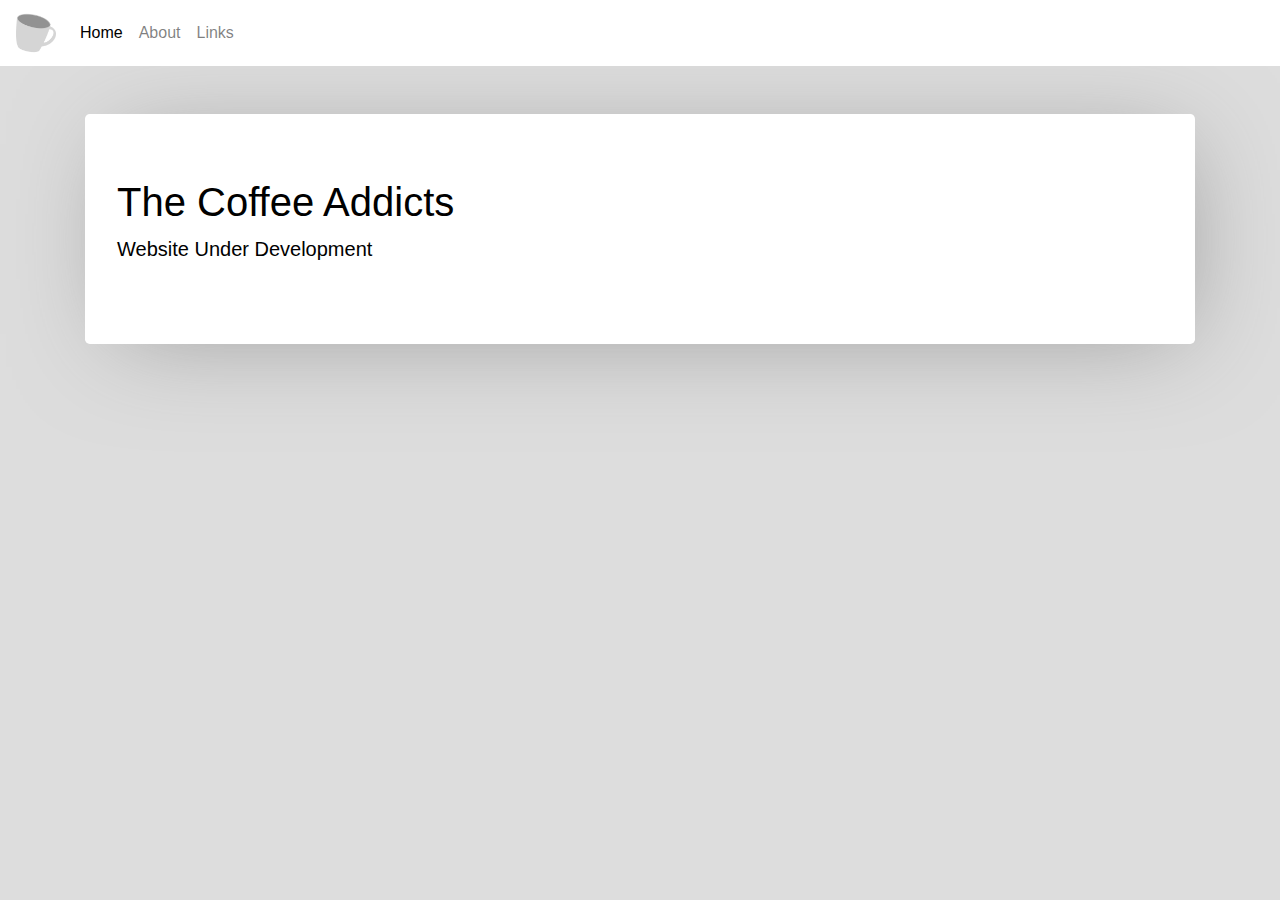
==== index.html @ 6a4f3db1 "Getting it out there" ====
<!doctype html>
<html lang="en">

<head>
    <title>Coffee Addicts | Home</title>
    <!-- Required meta tags -->
    <meta charset="utf-8">
    <meta name="viewport" content="width=device-width, initial-scale=1, shrink-to-fit=no">

    <!-- Bootstrap CSS -->
    <link rel="stylesheet" href="https://stackpath.bootstrapcdn.com/bootstrap/4.3.1/css/bootstrap.min.css"
        integrity="sha384-ggOyR0iXCbMQv3Xipma34MD+dH/1fQ784/j6cY/iJTQUOhcWr7x9JvoRxT2MZw1T" crossorigin="anonymous">
    <!-- Custom CSS -->
    <link rel="stylesheet" href="./css/style.css">
    <!-- Font Awesome -->
    <link rel="stylesheet" href="https://maxcdn.bootstrapcdn.com/font-awesome/4.7.0/css/font-awesome.min.css">

    <!-- Website Icon -->
    <link rel="icon" href="./img/ico.ico">
</head>

<body>
    <nav class="navbar navbar-expand">
        <a class="navbar-brand">
            <img src="./img/ico.png" width="40px">
        </a>
        <ul class="nav navbar-nav">
            <li class="nav-item active">
                <a class="nav-link">Home</a>
            </li>
            <li class="nav-item">
                <a class="nav-link" href="./about/">About</a>
            </li>
            <li class="nav-item">
                <a class="nav-link" href="./links">Links</a>
            </li>
        </ul>
    </nav>
    <main class="container mt-5">
        <div class="jumbotron">
            <h1>The Coffee Addicts</h1>
            <p class="lead">Website Under Development</p>
        </div>
    </main>
    <!-- Optional JavaScript -->
    <!-- jQuery first, then Popper.js, then Bootstrap JS -->
    <script src="https://code.jquery.com/jquery-3.3.1.slim.min.js"
        integrity="sha384-q8i/X+965DzO0rT7abK41JStQIAqVgRVzpbzo5smXKp4YfRvH+8abtTE1Pi6jizo"
        crossorigin="anonymous"></script>
    <script src="https://cdnjs.cloudflare.com/ajax/libs/popper.js/1.14.7/umd/popper.min.js"
        integrity="sha384-UO2eT0CpHqdSJQ6hJty5KVphtPhzWj9WO1clHTMGa3JDZwrnQq4sF86dIHNDz0W1"
        crossorigin="anonymous"></script>
    <script src="https://stackpath.bootstrapcdn.com/bootstrap/4.3.1/js/bootstrap.min.js"
        integrity="sha384-JjSmVgyd0p3pXB1rRibZUAYoIIy6OrQ6VrjIEaFf/nJGzIxFDsf4x0xIM+B07jRM"
        crossorigin="anonymous"></script>
</body>

</html>
---- css/style.css ----
/* CSS for the Coffee Addicts Websie */
:root {
  light: rgba(255, 255, 255);

  dark: rgba;
}

/* Body */
@media (prefers-color-scheme: light) {
  body {
    background-color: #dddddd;
    color: black !important;
  }
}

@media (prefers-color-scheme: dark) {
  body {
    background-color: #333333;
    color: white !important;
  }
}

/* Navbar */
@media (prefers-color-scheme: light) {
  nav {
    background-color: #ffffff;
  }
  nav li.active a {
    color: rgb(0, 0, 0) !important;
  }
  nav a {
    color: rgba(0, 0, 0, 0.5) !important;
    transition: 100ms ease;
  }
  nav a:hover {
    color: rgba(0, 0, 0, 0.7) !important;
  }
}

@media (prefers-color-scheme: dark) {
  nav {
    background-color: #2b2b2b;
  }
  nav li.active a {
    color: rgb(255, 255, 255) !important;
  }
  nav a {
    color: rgba(255, 255, 255, 0.5) !important;
    transition: 100ms ease;
  }
  nav a:hover {
    color: rgba(255, 255, 255, 0.7) !important;
  }
}
.navbar-brand:hover {
  animation: navbrand 1s ease-in-out;
  transform: scale(1.1);
}
@keyframes navbrand {
  0% {
    transform: scale(1) rotateZ(0deg);
  }
  100% {
    transform: scale(1.1) rotateZ(1080deg);
  }
}

/* Jumbotron */
@media (prefers-color-scheme: light) {
  .jumbotron {
    background-color: white !important;
  }
}

@media (prefers-color-shceme: dark) {
  .jumbotron {
    background-color: ;
  }
}

.jumbotron {
  box-shadow: 10px 10px 99px -20px rgba(128, 128, 128, 0.7);
  -webkit-box-shadow: 10px 10px 99px -20px rgba(128, 128, 128, 0.7);
  -moz-box-shadow: 10px 10px 99px -20px rgba(128, 128, 128, 0.7);
}
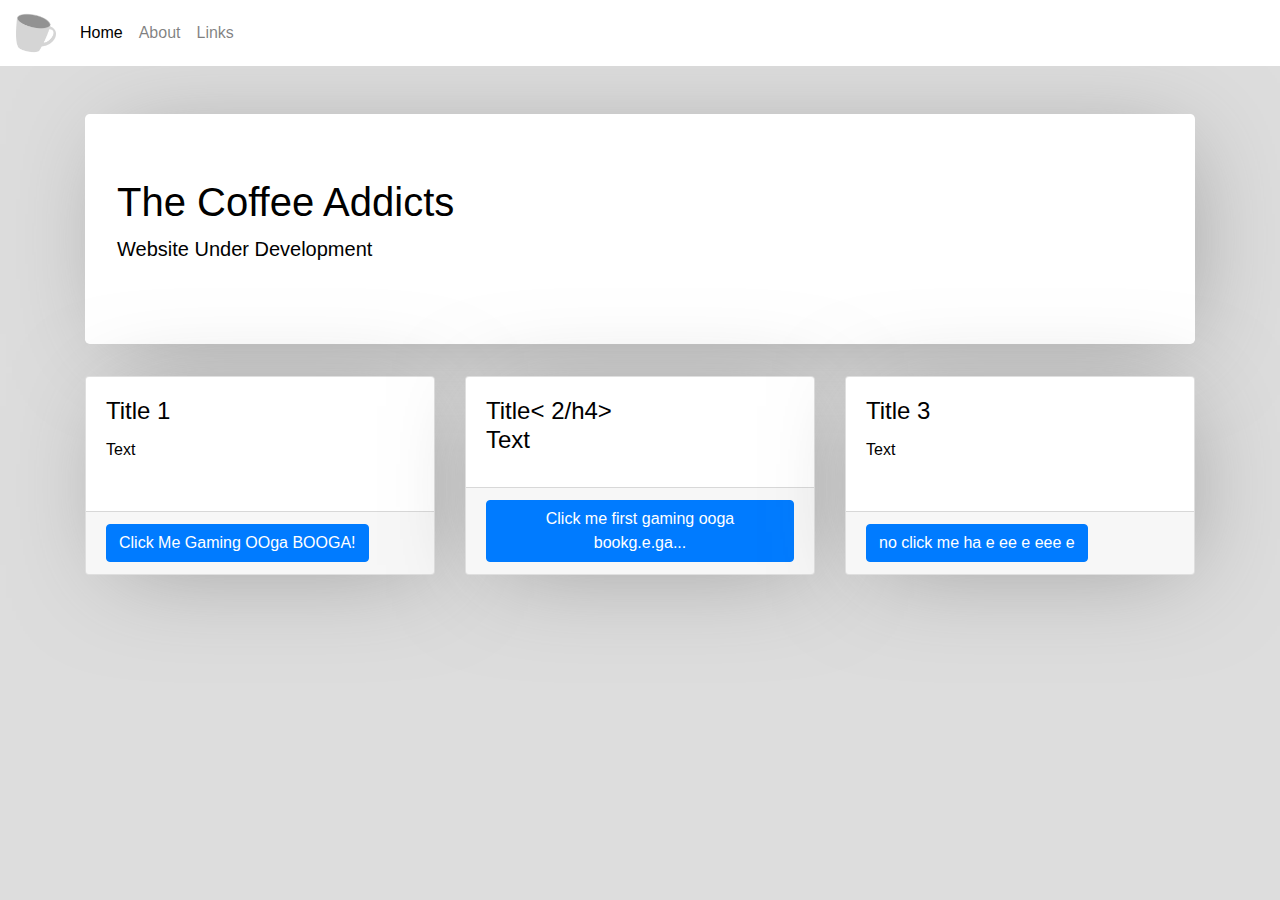
==== commit 5eb67b78: "update" ====
--- a/index.html
+++ b/index.html
@@ -41,6 +41,36 @@
             <h1>The Coffee Addicts</h1>
             <p class="lead">Website Under Development</p>
         </div>
+
+        <div class="card-deck">
+            <div class="card">
+                <div class="card-body">
+                    <h4 class="card-title">Title 1</h4>
+                    <p class="card-text">Text</p>
+                </div>
+                <div class="card-footer">
+                    <a class="btn btn-primary" href="#">Click Me Gaming OOga BOOGA!</a>
+                </div>
+            </div>
+            <div class="card">
+                <div class="card-body">
+                    <h4 class="card-title">Title< 2/h4>
+                            <p class="card-text">Text</p>
+                </div>
+                <div class="card-footer">
+                    <a class="btn btn-primary" href="#">Click me first gaming ooga bookg.e.ga...</a>
+                </div>
+            </div>
+            <div class="card">
+                <div class="card-body">
+                    <h4 class="card-title">Title 3</h4>
+                    <p class="card-text">Text</p>
+                </div>
+                <div class="card-footer">
+                    <a class="btn btn-primary" href="#">no click me ha e ee e eee e</a>
+                </div>
+            </div>
+        </div>
     </main>
     <!-- Optional JavaScript -->
     <!-- jQuery first, then Popper.js, then Bootstrap JS -->
--- a/css/style.css
+++ b/css/style.css
@@ -1,8 +1,7 @@
 /* CSS for the Coffee Addicts Websie */
 :root {
-  light: rgba(255, 255, 255);
-
-  dark: rgba;
+  --light: rgba(255, 255, 255);
+  --dark: #3b3b3b;
 }
 
 /* Body */
@@ -15,7 +14,7 @@
 
 @media (prefers-color-scheme: dark) {
   body {
-    background-color: #333333;
+    background-color: #2e2e2e;
     color: white !important;
   }
 }
@@ -39,7 +38,7 @@
 
 @media (prefers-color-scheme: dark) {
   nav {
-    background-color: #2b2b2b;
+    background-color: var(--dark);
   }
   nav li.active a {
     color: rgb(255, 255, 255) !important;
@@ -54,14 +53,22 @@
 }
 .navbar-brand:hover {
   animation: navbrand 1s ease-in-out;
-  transform: scale(1.1);
+  transform: scale(1.15);
+
+  box-shadow: 10px 10px 99px -20px rgba(128, 128, 128, 0.7);
+  -webkit-box-shadow: 10px 10px 99px -20px rgba(128, 128, 128, 0.7);
+  -moz-box-shadow: 10px 10px 99px -20px rgba(128, 128, 128, 0.7);
 }
 @keyframes navbrand {
   0% {
     transform: scale(1) rotateZ(0deg);
   }
   100% {
-    transform: scale(1.1) rotateZ(1080deg);
+    transform: scale(1.15) rotateZ(1080deg);
+
+    box-shadow: 10px 10px 99px -20px rgba(128, 128, 128, 0.7);
+    -webkit-box-shadow: 10px 10px 99px -20px rgba(128, 128, 128, 0.7);
+    -moz-box-shadow: 10px 10px 99px -20px rgba(128, 128, 128, 0.7);
   }
 }
 
@@ -69,17 +76,40 @@
 @media (prefers-color-scheme: light) {
   .jumbotron {
     background-color: white !important;
+
+    box-shadow: 10px 10px 99px -20px rgba(128, 128, 128, 0.7);
+    -webkit-box-shadow: 10px 10px 99px -20px rgba(128, 128, 128, 0.7);
+    -moz-box-shadow: 10px 10px 99px -20px rgba(128, 128, 128, 0.7);
   }
 }
 
-@media (prefers-color-shceme: dark) {
+@media (prefers-color-scheme: dark) {
   .jumbotron {
-    background-color: ;
+    background-color: var(--dark) !important;
+
+    box-shadow: 10px 10px 99px -20px rgba(15, 15, 15, 0.7);
+    -webkit-box-shadow: 10px 10px 99px -20px rgba(15, 15, 15, 0.7);
+    -moz-box-shadow: 10px 10px 99px -20px rgba(15, 15, 15, 0.7);
   }
 }
 
-.jumbotron {
-  box-shadow: 10px 10px 99px -20px rgba(128, 128, 128, 0.7);
-  -webkit-box-shadow: 10px 10px 99px -20px rgba(128, 128, 128, 0.7);
-  -moz-box-shadow: 10px 10px 99px -20px rgba(128, 128, 128, 0.7);
+/* Card */
+@media (prefers-color-scheme: light) {
+  .card {
+    background-color: white !important;
+
+    box-shadow: 10px 10px 99px -20px rgba(128, 128, 128, 0.7);
+    -webkit-box-shadow: 10px 10px 99px -20px rgba(128, 128, 128, 0.7);
+    -moz-box-shadow: 10px 10px 99px -20px rgba(128, 128, 128, 0.7);
+  }
 }
+
+@media (prefers-color-scheme: dark) {
+  .card {
+    background-color: var(--dark) !important;
+
+    box-shadow: 10px 10px 99px -20px rgba(15, 15, 15, 0.7);
+    -webkit-box-shadow: 10px 10px 99px -20px rgba(15, 15, 15, 0.7);
+    -moz-box-shadow: 10px 10px 99px -20px rgba(15, 15, 15, 0.7);
+  }
+}
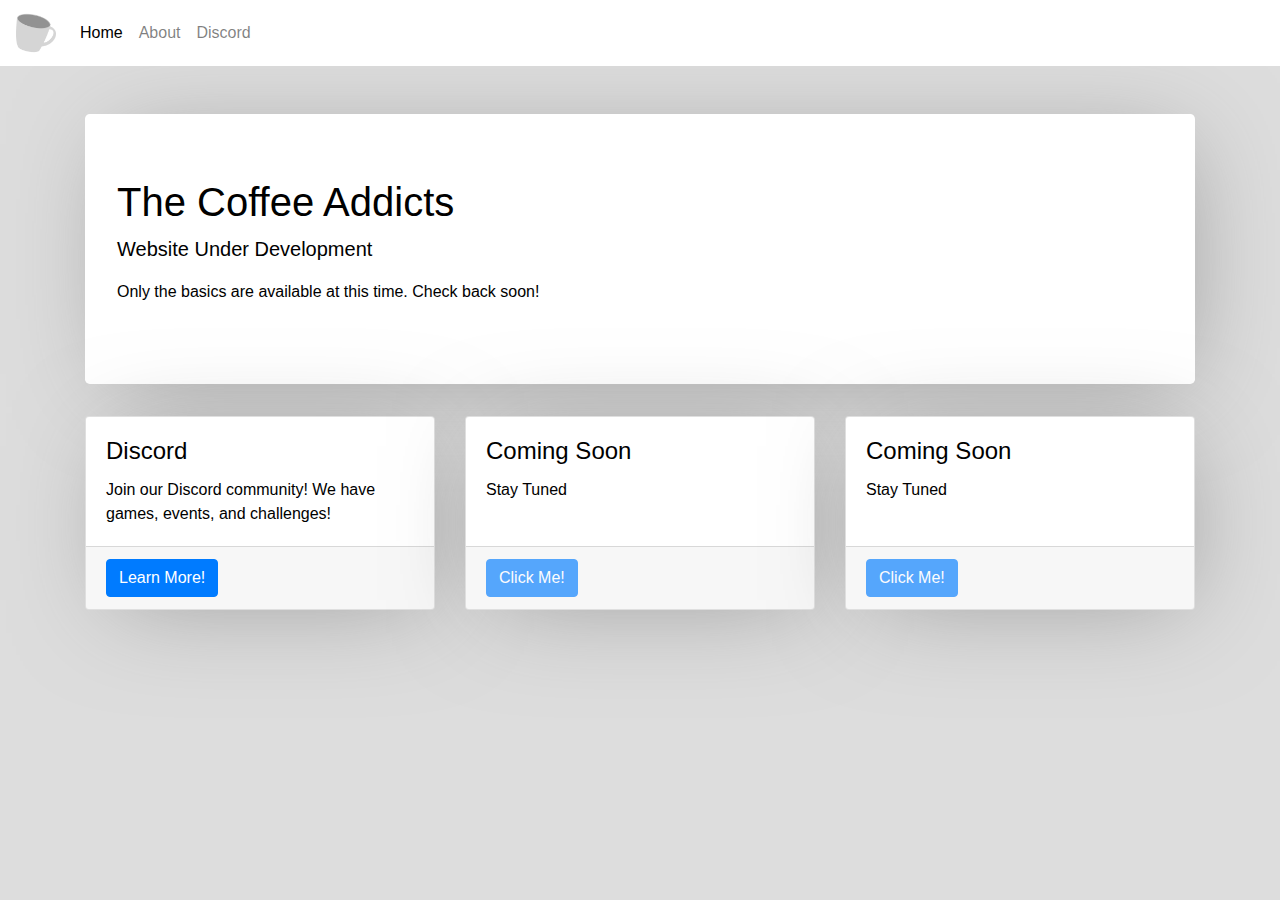
==== commit 5feef4e3: "Added banned terms" ====
--- a/index.html
+++ b/index.html
@@ -29,10 +29,13 @@
                 <a class="nav-link">Home</a>
             </li>
             <li class="nav-item">
-                <a class="nav-link" href="./about/">About</a>
+                <a class="nav-link disabled" href="./about/">About</a>
             </li>
+            <!-- <li class="nav-item">
+                <a class="nav-link disabled" href="./links">Links</a>
+            </li> -->
             <li class="nav-item">
-                <a class="nav-link" href="./links">Links</a>
+                <a class="nav-link" href="./discord/">Discord</a>
             </li>
         </ul>
     </nav>
@@ -40,34 +43,35 @@
         <div class="jumbotron">
             <h1>The Coffee Addicts</h1>
             <p class="lead">Website Under Development</p>
+            <p>Only the basics are available at this time. Check back soon!</p>
         </div>
 
-        <div class="card-deck">
+        <div class="card-deck mb-5">
             <div class="card">
                 <div class="card-body">
-                    <h4 class="card-title">Title 1</h4>
-                    <p class="card-text">Text</p>
+                    <h4 class="card-title">Discord</h4>
+                    <p class="card-text">Join our Discord community! We have games, events, and challenges!</p>
                 </div>
                 <div class="card-footer">
-                    <a class="btn btn-primary" href="#">Click Me Gaming OOga BOOGA!</a>
+                    <a class="btn btn-primary" href="./discord/">Learn More!</a>
                 </div>
             </div>
             <div class="card">
                 <div class="card-body">
-                    <h4 class="card-title">Title< 2/h4>
-                            <p class="card-text">Text</p>
+                    <h4 class="card-title">Coming Soon</h4>
+                    <p class="card-text">Stay Tuned</p>
                 </div>
                 <div class="card-footer">
-                    <a class="btn btn-primary" href="#">Click me first gaming ooga bookg.e.ga...</a>
+                    <a class="btn btn-primary disabled" href="#">Click Me!</a>
                 </div>
             </div>
             <div class="card">
                 <div class="card-body">
-                    <h4 class="card-title">Title 3</h4>
-                    <p class="card-text">Text</p>
+                    <h4 class="card-title">Coming Soon</h4>
+                    <p class="card-text">Stay Tuned</p>
                 </div>
                 <div class="card-footer">
-                    <a class="btn btn-primary" href="#">no click me ha e ee e eee e</a>
+                    <a class="btn btn-primary disabled" href="#">Click Me!</a>
                 </div>
             </div>
         </div>
